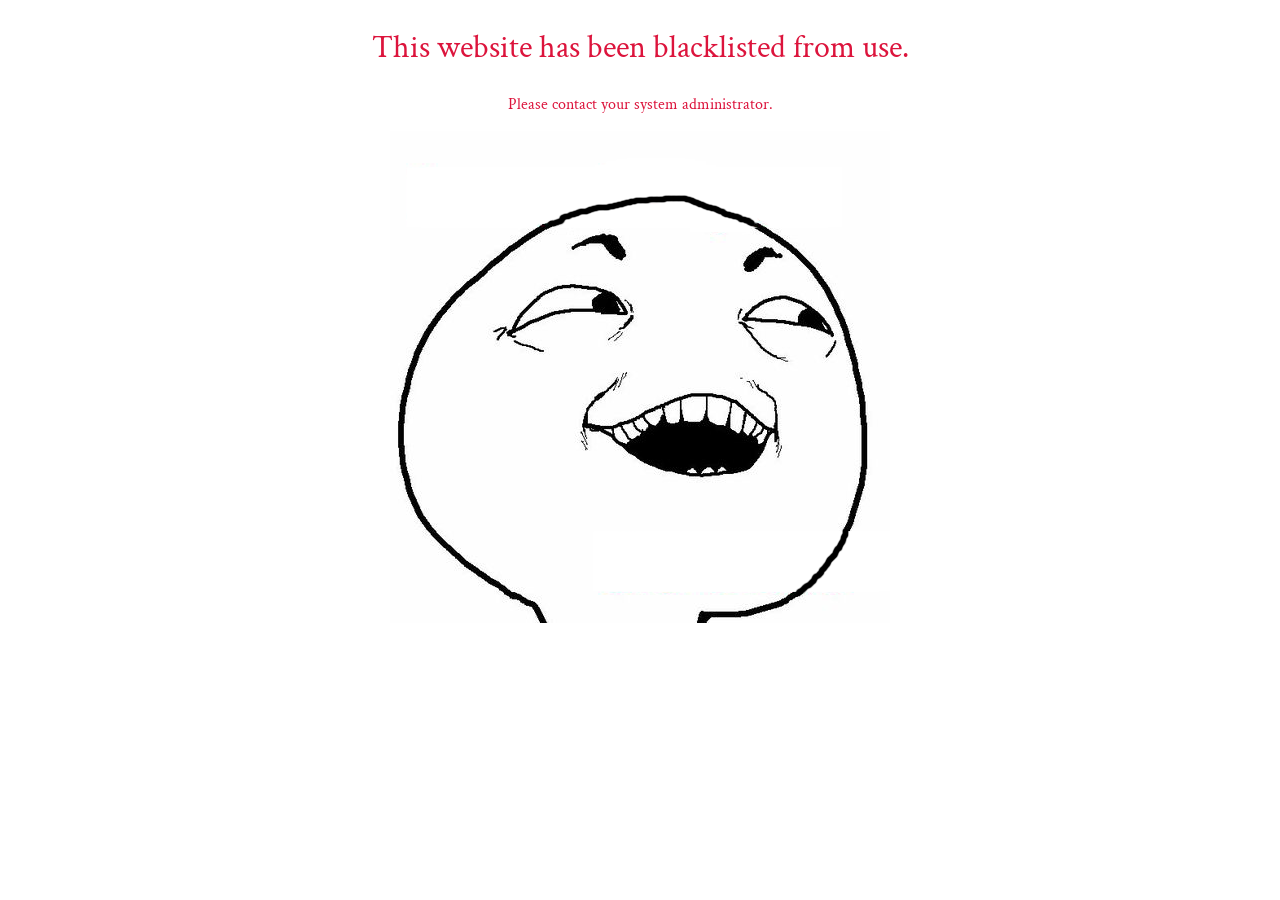
==== public/index.html @ 75f2774f "initial commit -- working redirect and address filtering" ====
<!DOCTYPE html>
<html>
<head>
  <title>Blocked!</title>
  <meta charset="utf-8">
  <link rel="stylesheet" href="include/css/styles.css">
  <link rel="stylesheet" type="text/css" href="//fonts.googleapis.com/css?family=Crimson+Text">
</head>

<body id="background">
  <h2>This website has been blacklisted from use.</h2>
  <p>Please contact your system administrator.</p>
  <p>
    <img src="include/images/dank_meme.png" align="middle">
  </p>
</body>
</html>
---- public/include/css/styles.css ----
h2 {
  font-family: 'Crimson Text';
  font-size: 2em;
  font-style: normal;
  font-variant: normal;
  font-weight: 500;
  text-align: center;
  color: #DC143C;
}

p {
  font-family: 'Crimson Text';
  font-size: 1em;
  text-align: center;
  color: #DC143C;
}

#background {
  background: #FFFFFF;
}
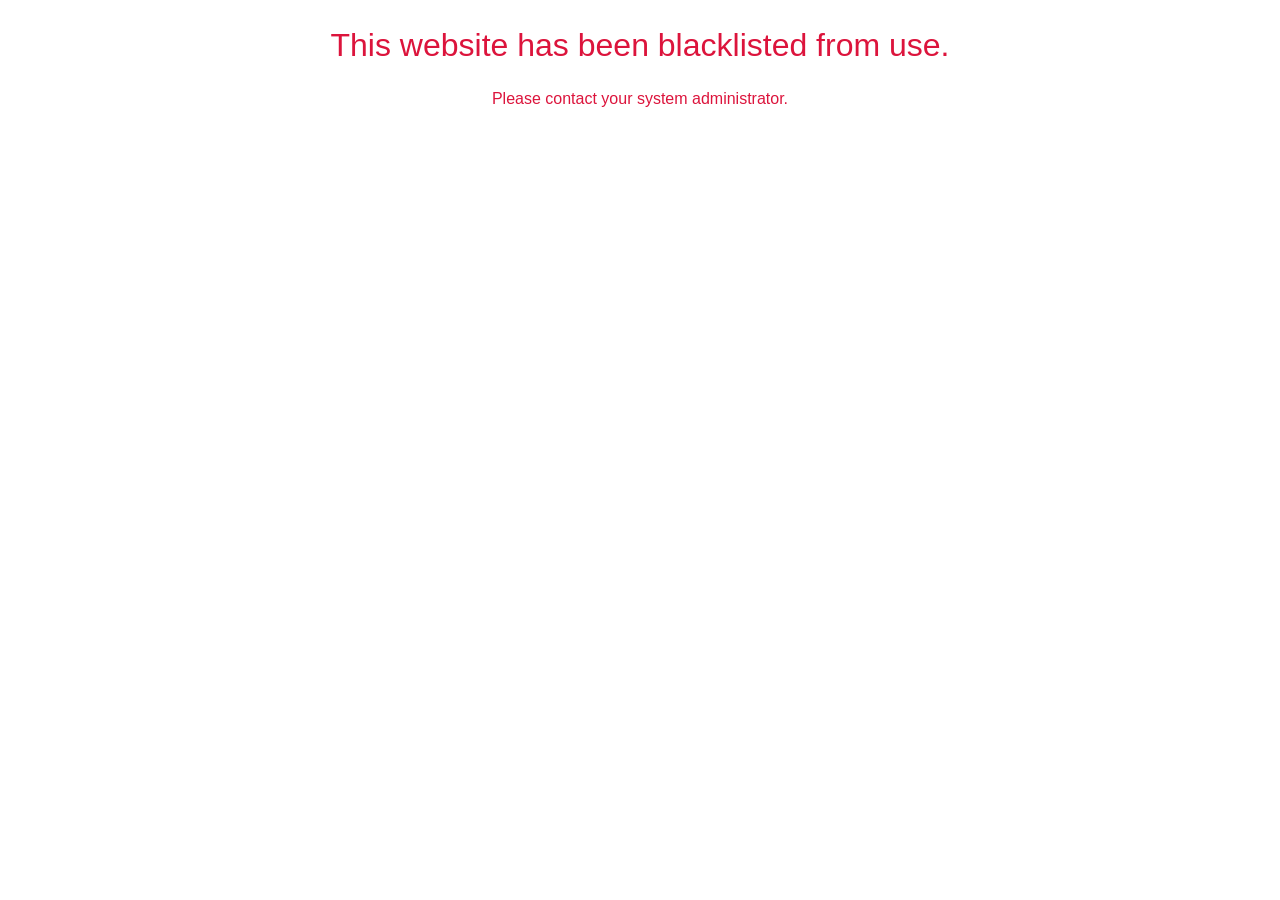
==== commit fee6155b: "fixed filtering on black listen websites with base/raw url manipulation via regex" ====
--- a/public/index.html
+++ b/public/index.html
@@ -4,14 +4,13 @@
   <title>Blocked!</title>
   <meta charset="utf-8">
   <link rel="stylesheet" href="include/css/styles.css">
-  <link rel="stylesheet" type="text/css" href="//fonts.googleapis.com/css?family=Crimson+Text">
 </head>
 
 <body id="background">
   <h2>This website has been blacklisted from use.</h2>
   <p>Please contact your system administrator.</p>
   <p>
-    <img src="include/images/dank_meme.png" align="middle">
+    <!--<img src="include/images/dank_meme.png" align="middle"> -->
   </p>
 </body>
 </html>
--- a/public/include/css/styles.css
+++ b/public/include/css/styles.css
@@ -1,5 +1,5 @@
 h2 {
-  font-family: 'Crimson Text';
+  font-family: Verdana, Geneva, sans-serif;
   font-size: 2em;
   font-style: normal;
   font-variant: normal;
@@ -9,7 +9,7 @@
 }
 
 p {
-  font-family: 'Crimson Text';
+  font-family: Verdana, Geneva, sans-serif;
   font-size: 1em;
   text-align: center;
   color: #DC143C;
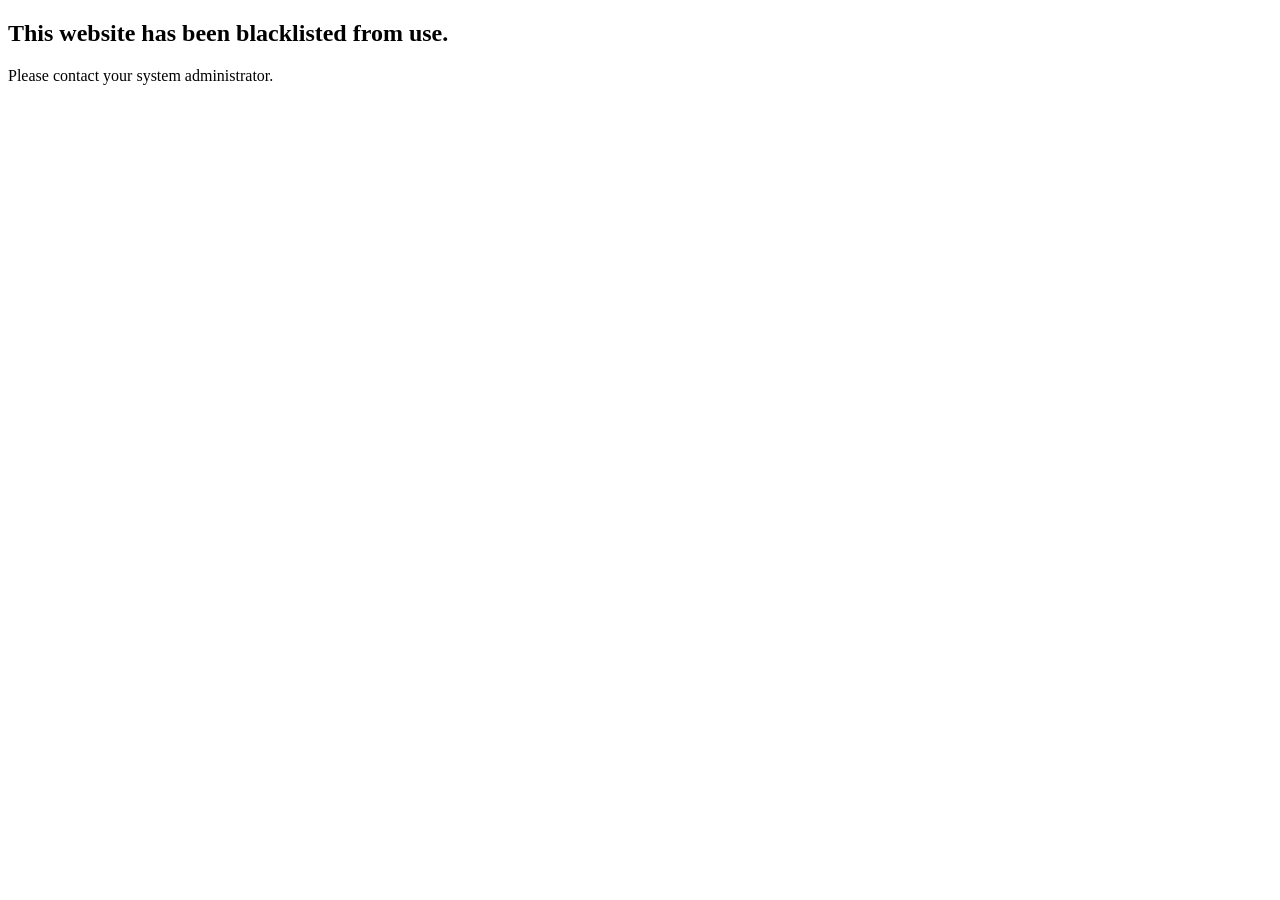
==== commit ba570ebd: "fully finished HTTP and blocked requests, will need to migrate back to using external HTML and CSS s" ====
--- a/public/index.html
+++ b/public/index.html
@@ -3,7 +3,6 @@
 <head>
   <title>Blocked!</title>
   <meta charset="utf-8">
-  <link rel="stylesheet" href="include/css/styles.css">
 </head>
 
 <body id="background">
